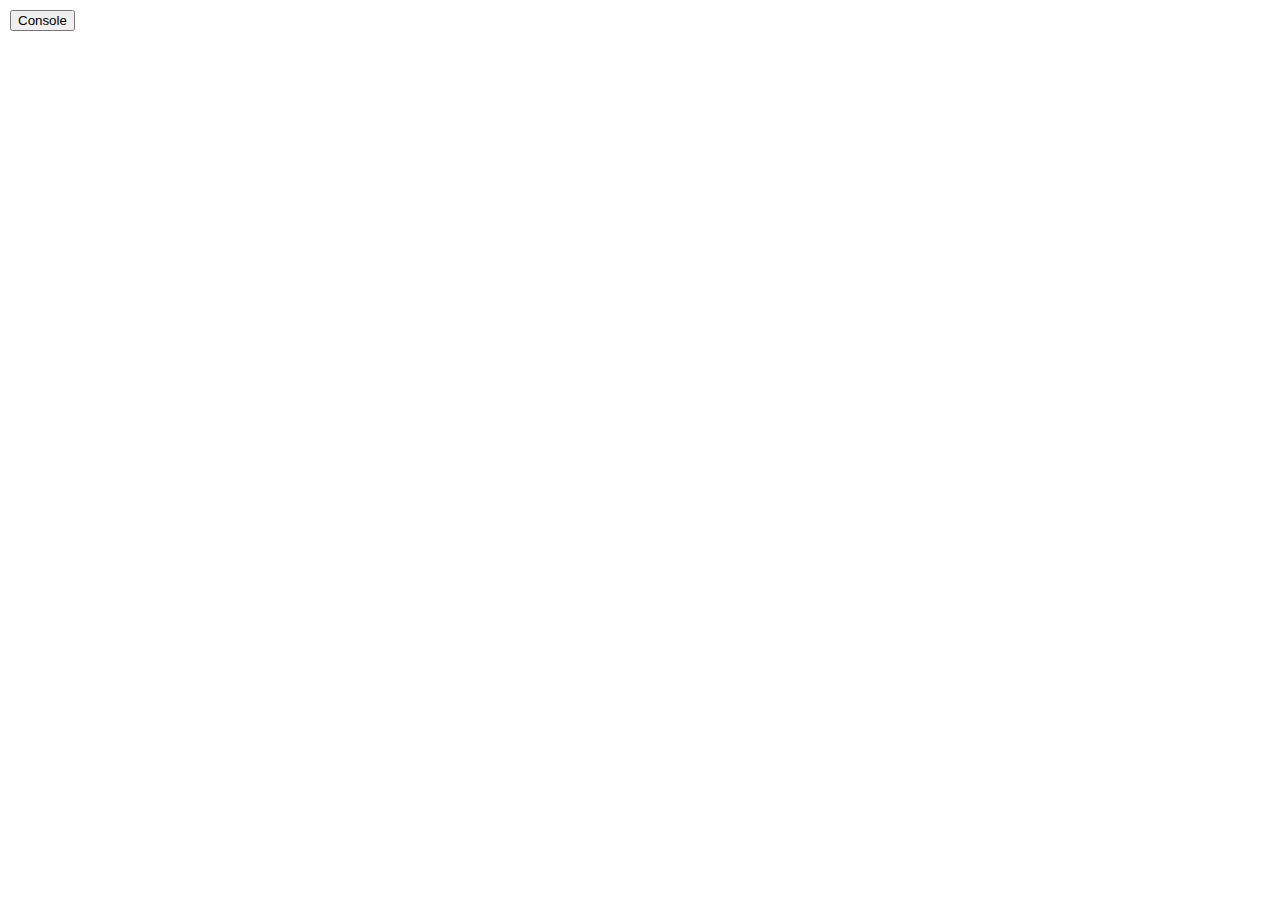
==== bin/index.html @ 26f9337d "First Commit" ====
<!DOCTYPE html>
<html lang="en">
<head>
	<meta charset="utf-8"/>
	<title>HexWeather</title>
	<meta name="description" content="" />
</head>
<body>
	
	<script src="HexWeather.js"></script>
</body>
</html>
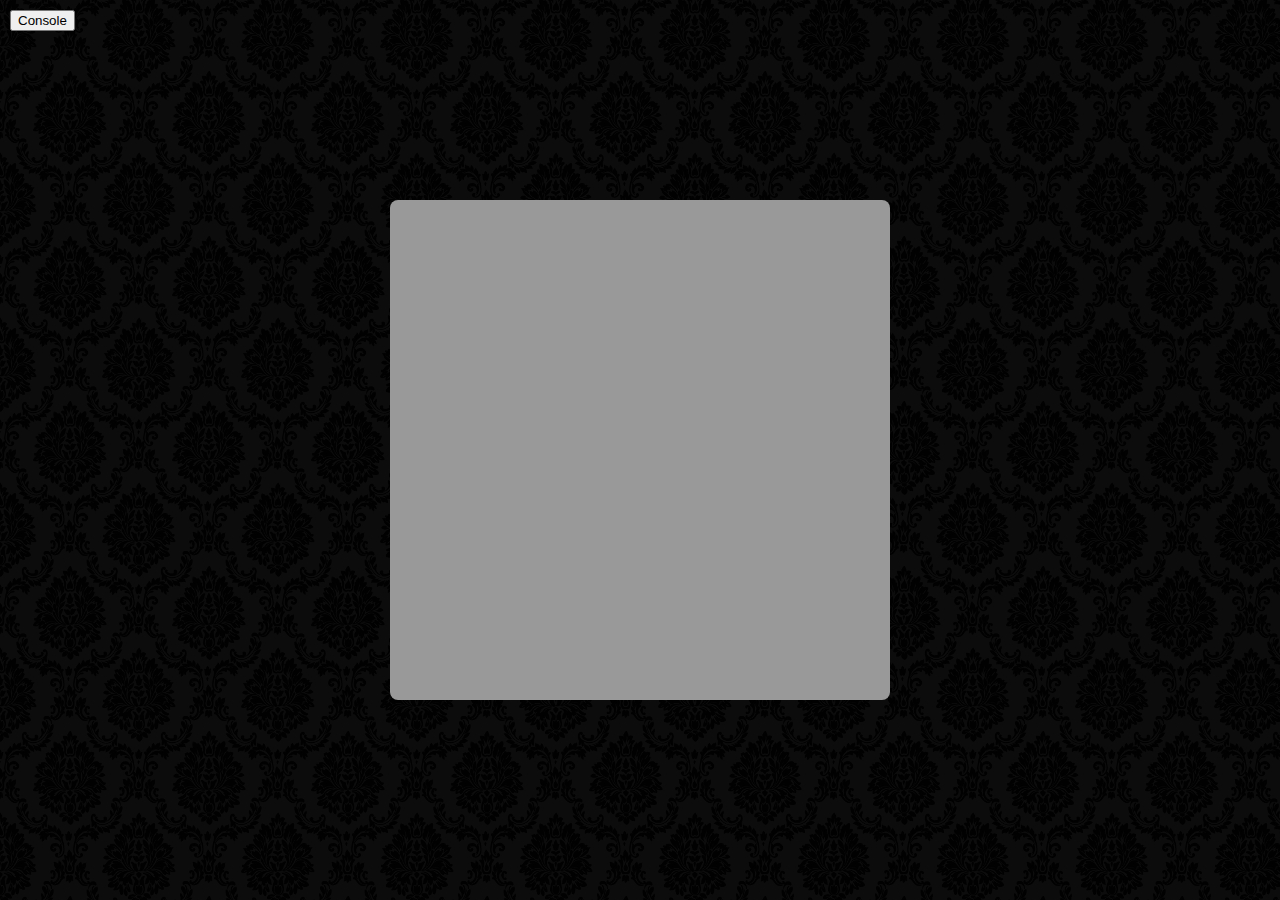
==== commit 34c7baa9: "VScode Test" ====
--- a/bin/index.html
+++ b/bin/index.html
@@ -4,9 +4,100 @@
 	<meta charset="utf-8"/>
 	<title>HexWeather</title>
 	<meta name="description" content="" />
+	<link rel="stylesheet" type="text/css" href="http://fonts.googleapis.com/css?family=Ubuntu">
+	<style>
+		body
+		{
+			width:				100%;
+			height:				100%;
+			position:			absolute;
+			top:0;
+			bottom:				0px;
+			left:				0px;
+			right:				0px;
+			margin:				auto;
+
+			background-color: 	#000000;
+			background-image: 	url( "./imgWeather/tile.png" );
+			background-repeat: 	repeat;
+			font-family: 		'Ubuntu', sans;
+		}
+		
+		#currentWeatherConfig
+		{
+			position: 			absolute;
+			width: 				500px;
+			height: 			500px;
+			background-color: 	#999999;
+			border-radius: 		8px;
+			left:				50%;
+			top:				50%;
+			margin-left:		-250px;
+			margin-top:			-250px;
+		}
+		
+		#currentWeather
+		{
+			position: 			absolute;
+			width: 				300px;
+			height: 			150px;
+			background-color: 	#999999;
+			border-radius: 		8px;
+			left:				50%;
+			top:				50%;
+			margin-left:		-150px;
+			margin-top:			-75px;
+			visibility: 		hidden;
+		}
+		
+		#obsIcon
+		{
+			position:			absolute;
+			top:				60px;
+			left:				30px;
+			width: 				100px;
+			height: 			100px;
+		}
+		
+		#title
+		{
+			position:			absolute;
+			top:				5px;
+			width:				100%;
+			text-align:			center;
+			font-weight:		bold;
+			font-size:			24px;
+		}
+		
+		#lastUpdate
+		{
+			position:			absolute;
+			top:				36px;
+			width:				100%;
+			text-align:			center;
+			font-size:			11px;
+		}
+
+		#observation
+		{
+			position:			absolute;
+			top:				66px;
+			left:				130px;
+			font-size:			12px;
+		}
+</style>
 </head>
 <body>
-	
+	<div id="app">
+		<div id="currentWeatherConfig"></div>
+		<div id="currentWeather">
+			<div id="title"></div>
+			<div id="lastUpdate"></div>
+			<div id="obsIcon"></div>
+			<div id="observation"></div>
+		</div>
+	</div>
+
 	<script src="HexWeather.js"></script>
 </body>
 </html>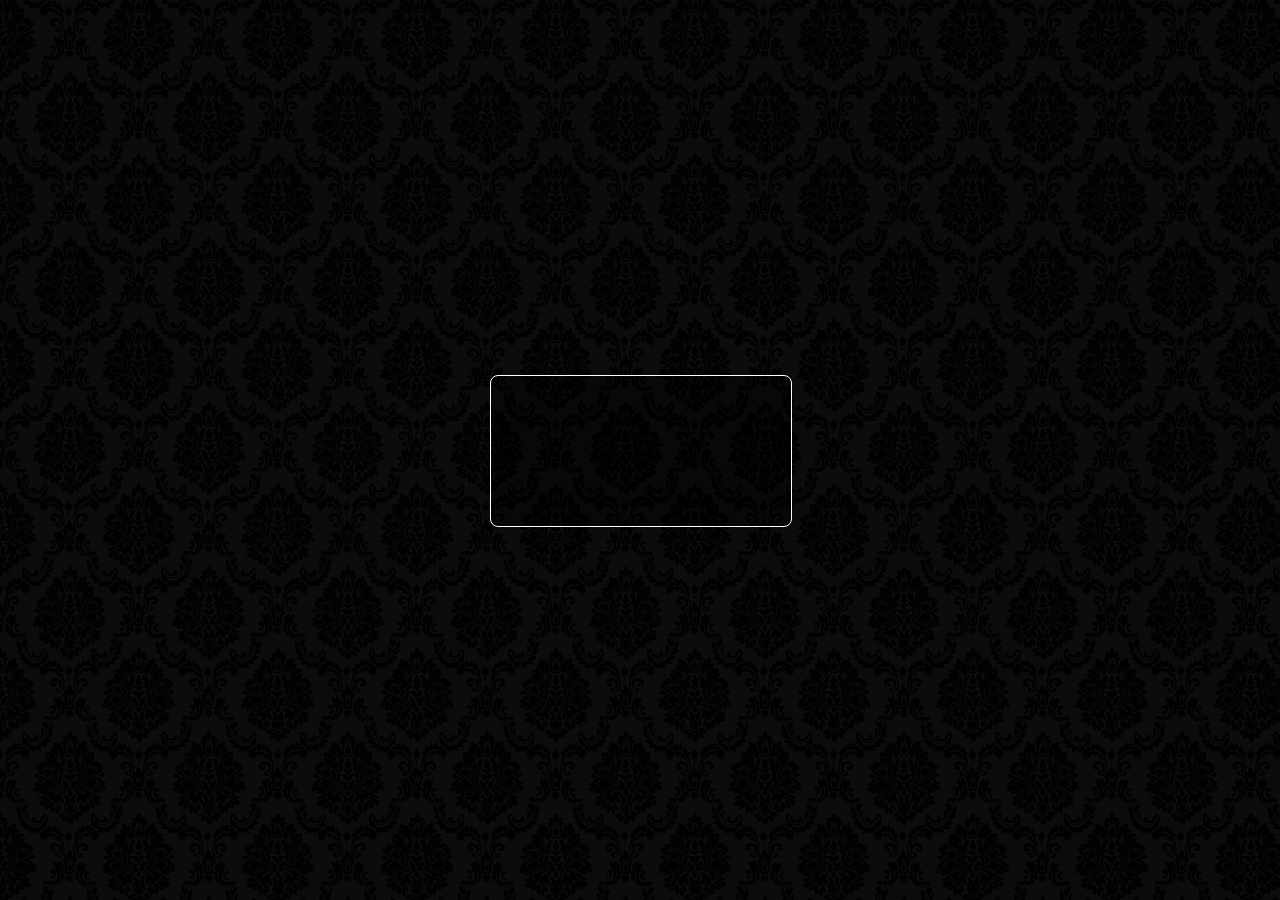
==== commit 987e5716: "updating" ====
--- a/bin/index.html
+++ b/bin/index.html
@@ -5,91 +5,10 @@
 	<title>HexWeather</title>
 	<meta name="description" content="" />
 	<link rel="stylesheet" type="text/css" href="http://fonts.googleapis.com/css?family=Ubuntu">
-	<style>
-		body
-		{
-			width:				100%;
-			height:				100%;
-			position:			absolute;
-			top:0;
-			bottom:				0px;
-			left:				0px;
-			right:				0px;
-			margin:				auto;
-
-			background-color: 	#000000;
-			background-image: 	url( "./imgWeather/tile.png" );
-			background-repeat: 	repeat;
-			font-family: 		'Ubuntu', sans;
-		}
-		
-		#currentWeatherConfig
-		{
-			position: 			absolute;
-			width: 				500px;
-			height: 			500px;
-			background-color: 	#999999;
-			border-radius: 		8px;
-			left:				50%;
-			top:				50%;
-			margin-left:		-250px;
-			margin-top:			-250px;
-		}
-		
-		#currentWeather
-		{
-			position: 			absolute;
-			width: 				300px;
-			height: 			150px;
-			background-color: 	#999999;
-			border-radius: 		8px;
-			left:				50%;
-			top:				50%;
-			margin-left:		-150px;
-			margin-top:			-75px;
-			visibility: 		hidden;
-		}
-		
-		#obsIcon
-		{
-			position:			absolute;
-			top:				60px;
-			left:				30px;
-			width: 				100px;
-			height: 			100px;
-		}
-		
-		#title
-		{
-			position:			absolute;
-			top:				5px;
-			width:				100%;
-			text-align:			center;
-			font-weight:		bold;
-			font-size:			24px;
-		}
-		
-		#lastUpdate
-		{
-			position:			absolute;
-			top:				36px;
-			width:				100%;
-			text-align:			center;
-			font-size:			11px;
-		}
-
-		#observation
-		{
-			position:			absolute;
-			top:				66px;
-			left:				130px;
-			font-size:			12px;
-		}
-</style>
+	<link rel="stylesheet" type="text/css" href="./hexWeather.min.css">
 </head>
 <body>
 	<div id="app">
-		<div id="currentWeatherConfig"></div>
 		<div id="currentWeather">
 			<div id="title"></div>
 			<div id="lastUpdate"></div>
--- a/bin/hexWeather.min.css
+++ b/bin/hexWeather.min.css
@@ -0,0 +1,7 @@
+body{width:100%;height:100%;position:absolute;top:0;bottom:0px;left:0px;right:0px;margin:auto;background-color:#000000;background-image:url( "./imgWeather/tile.png" );background-repeat:repeat;font-family:'Ubuntu',sans;color:#FFFFFF;}
+#currentWeather{position:absolute;width:300px;height:150px;background-color:#00000044;border:solid 1px #FFFFFF;border-radius:8px;left:50%;top:50%;margin-left:-150px;margin-top:-75px;}
+#obsIcon{position:absolute;top:60px;left:30px;width:100px;height:100px;}
+#title{position:absolute;top:5px;width:100%;text-align:center;font-weight:bold;font-size:24px;}
+#lastUpdate{position:absolute;top:36px;width:100%;text-align:center;font-size:11px;}
+#observation{position:absolute;top:66px;left:130px;font-size:12px;}
+
